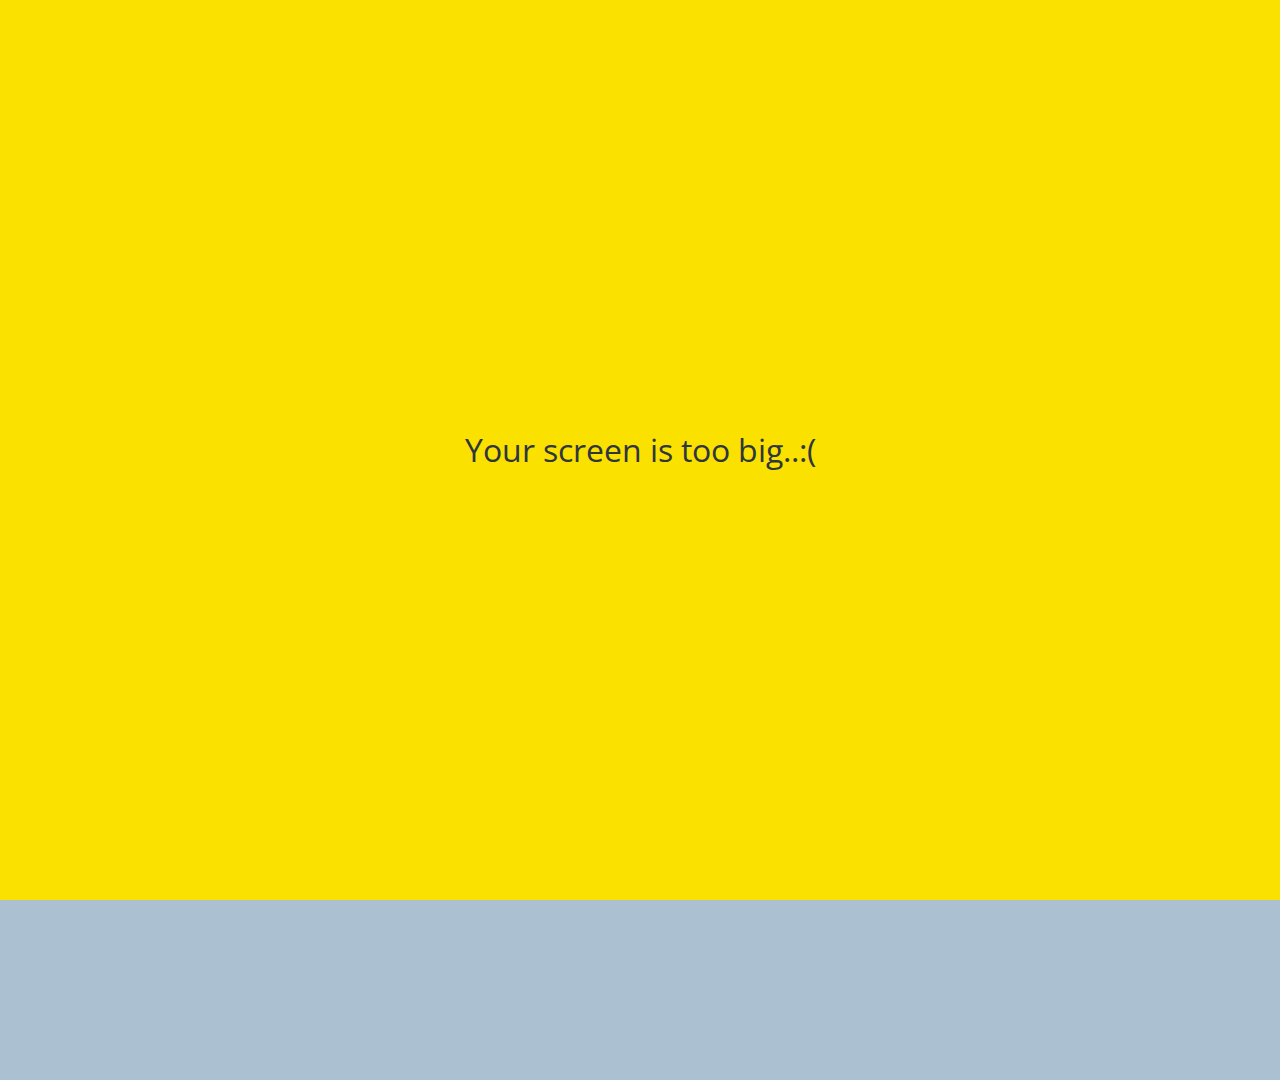
==== chat.html @ 6101ae87 "kokoa clone" ====
<!DOCTYPE html>
<html lang="en">
  <head>
    <link rel="stylesheet" href="css/styles.css" />
    <meta charset="UTF-8" />
    <meta name="viewport" content="width=device-width, initial-scale=1.0" />
    <title>Chat w/ Nico- Kokoa cron</title>
  </head>

  <body id="chat-screen">
    <div class="status-bar">
      <div class="status-bar__column">
        <span>No Service</span>
        <i class="fas fa-wifi"></i>
      </div>
      <div class="status-bar__column">
        <span>18:43</span>
      </div>
      <div class="status-bar__column">
        <span>110%</span>
        <i class="fas fa-battery-full"></i>
        <i class="fas fa-bolt"></i>
      </div>
    </div>
    <header class="alt-header">
      <div class="alt-header__column">
        <a href="chats.html"> <i class="fas fa-angle-left fa-2x"></i></a>
      </div>
      <div class="alt-header__column">
        <h1 class="alt-header__title">니꼬</h1>
      </div>
      <div class="alt-header__column">
        <span><i class="fas fa-search fa-lg"></i></span>
        <span><i class="fas fa-bars fa-lg"></i></span>
      </div>
    </header>
    <main class="main-screen main-chat">
      <div class="chat__timestamp">Tuesday, June 30, 2020</div>
      <div class="message-row">
        <img
          src="https://t1.daumcdn.net/thumb/R720x0/?fname=http://t1.daumcdn.net/brunch/service/user/mT7/image/R-GdFyXmD0EPToHEH-RwbmJKR3o.JPG"
        />
        <div class="message-row__content">
          <span class="message__author">Nicolas</span>
          <div class="message__info">
            <span class="message__bubble">Hi!</span>
            <span class="message__time">21:27</span>
          </div>
        </div>      
      </div>
      
      <div class="message-row message-row__own">

        <div class="message-row__content">
          <div class="message__info">
            <span class="message__bubble">Hi nice to meet you</span>
            <span class="message__time">21:27</span>
          </div>
        </div>
    </main>
    <form class="reply">
      <div class="reply__column">
        <i class="far fa-plus-square fa-lg"></i>
      </div>
      <div class="reply__column">
        <input type="text" placeholder="Write a message.."/>
        <i class="far fa-smile fa-lg"></i>
        <button>
          <i class="fas fa-arrow-up"></i>
        </button>
      </div>
    </form>
  <div id="no-mobile">
    <span> Your screen is too big..:( </span>
  </div>
    <script
      src="https://kit.fontawesome.com/6478f529f2.js"
      crossorigin="anonymous"
    ></script>
 
  </body>
</html>
---- css/styles.css ----
@import url("https://fonts.googleapis.com/css2?family=Open+Sans&display=swap");

@import "reset.css";
@import "variables.css";

/* Components */
@import "components/status-bar.css";
@import "components/nav-bar.css";
@import "components/screen-header.css";
@import "components/user-component.css";
@import "components/badge.css";
@import "components/icon-row.css";
@import "components/alt-screen-header.css";
@import "components/no-mobile.css";

/* Screens */
@import "screens/login.css";
@import "screens/friends.css";
@import "screens/find.css";
@import "screens/more.css";
@import "screens/settings.css";
@import "screens/chat.css";

body {
  color: #2f363e;
  font-family: "Open Sans", sans-serif;
}

.main-screen {
  padding: 0px var(--horizontal-space);
}
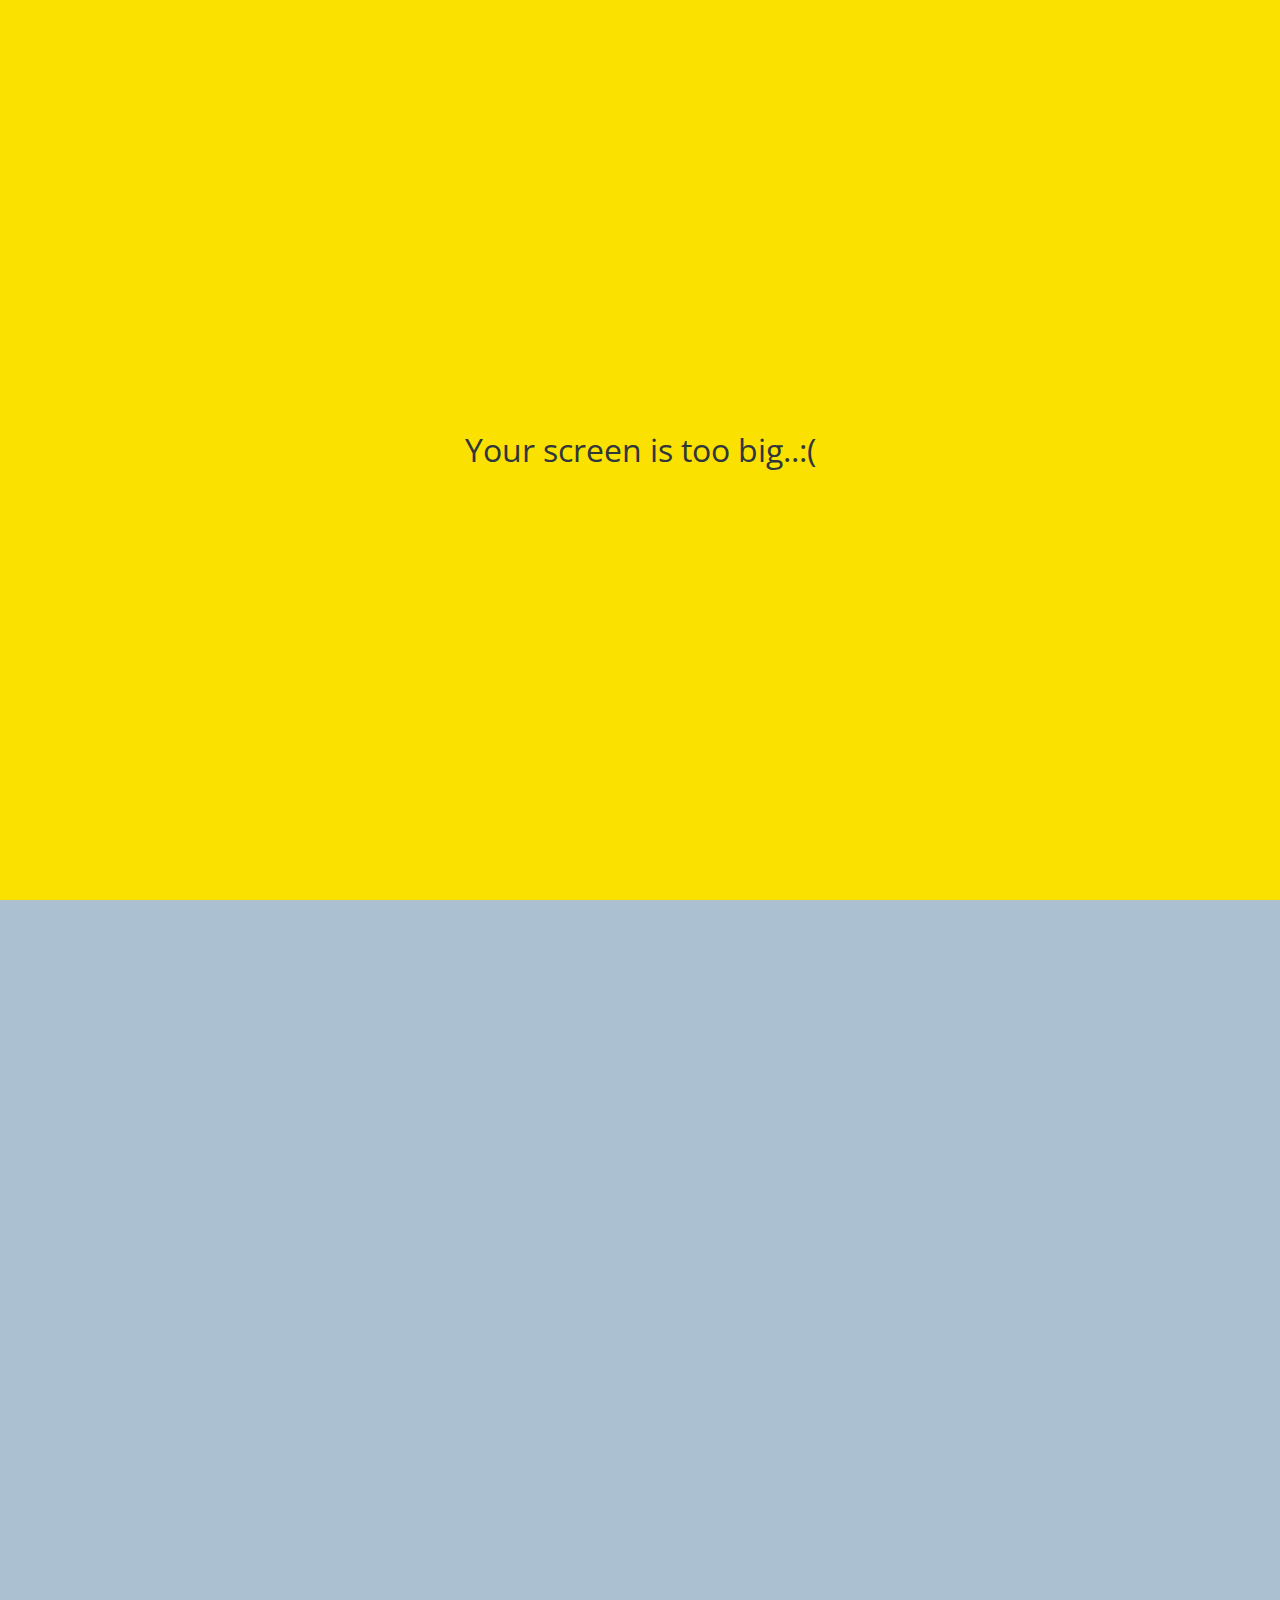
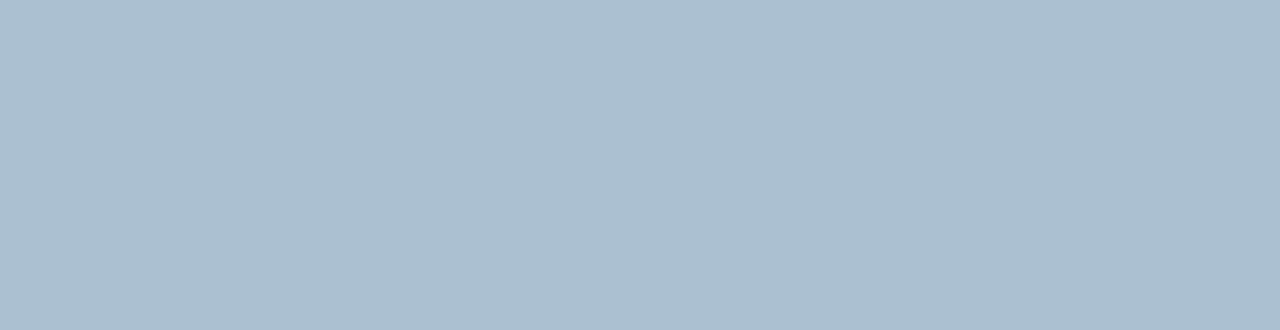
==== commit 87fff1cf: "kackao-clone-last" ====
--- a/chat.html
+++ b/chat.html
@@ -36,47 +36,60 @@
     </header>
     <main class="main-screen main-chat">
       <div class="chat__timestamp">Tuesday, June 30, 2020</div>
-      <div class="message-row">
+      <div class="message-row message-other">
+        <a href="user-identify.html"
+          ><img
+            src="https://t1.daumcdn.net/thumb/R720x0/?fname=http://t1.daumcdn.net/brunch/service/user/mT7/image/R-GdFyXmD0EPToHEH-RwbmJKR3o.JPG"
+          />
+        </a>
+        <div class="message-row__content">
+          <span class="message__author">Nicolas</span>
+          <div class="message__info">
+            <span class="message__bubble">Hi!</span>
+            <span class="message__time">21:27</span>
+          </div>
+        </div>
+      </div>
+
+      <div class="message-row message-row__own">
+        <div class="message-row__content">
+          <div class="message__info">
+            <span class="message__bubble">Hi nice to meet you</span>
+            <span class="message__time">21:28</span>
+          </div>
+        </div>
+      </div>
+      <div class="message-row message-other2">
         <img
           src="https://t1.daumcdn.net/thumb/R720x0/?fname=http://t1.daumcdn.net/brunch/service/user/mT7/image/R-GdFyXmD0EPToHEH-RwbmJKR3o.JPG"
         />
         <div class="message-row__content">
           <span class="message__author">Nicolas</span>
           <div class="message__info">
-            <span class="message__bubble">Hi!</span>
-            <span class="message__time">21:27</span>
-          </div>
-        </div>      
-      </div>
-      
-      <div class="message-row message-row__own">
-
-        <div class="message-row__content">
-          <div class="message__info">
-            <span class="message__bubble">Hi nice to meet you</span>
-            <span class="message__time">21:27</span>
+            <span class="message__bubble"> Have a nice day :D</span>
+            <span class="message__time">21:32</span>
           </div>
         </div>
+      </div>
     </main>
     <form class="reply">
       <div class="reply__column">
         <i class="far fa-plus-square fa-lg"></i>
       </div>
       <div class="reply__column">
-        <input type="text" placeholder="Write a message.."/>
+        <input type="text" placeholder="Write a message.." />
         <i class="far fa-smile fa-lg"></i>
         <button>
           <i class="fas fa-arrow-up"></i>
         </button>
       </div>
     </form>
-  <div id="no-mobile">
-    <span> Your screen is too big..:( </span>
-  </div>
+    <div id="no-mobile">
+      <span> Your screen is too big..:( </span>
+    </div>
     <script
       src="https://kit.fontawesome.com/6478f529f2.js"
       crossorigin="anonymous"
     ></script>
- 
   </body>
 </html>
--- a/css/styles.css
+++ b/css/styles.css
@@ -20,10 +20,12 @@
 @import "screens/more.css";
 @import "screens/settings.css";
 @import "screens/chat.css";
-
+@import "screens/user-identify.css";
 body {
+  background-color: #bfc8d7;
   color: #2f363e;
   font-family: "Open Sans", sans-serif;
+  height: 150vh;
 }
 
 .main-screen {
